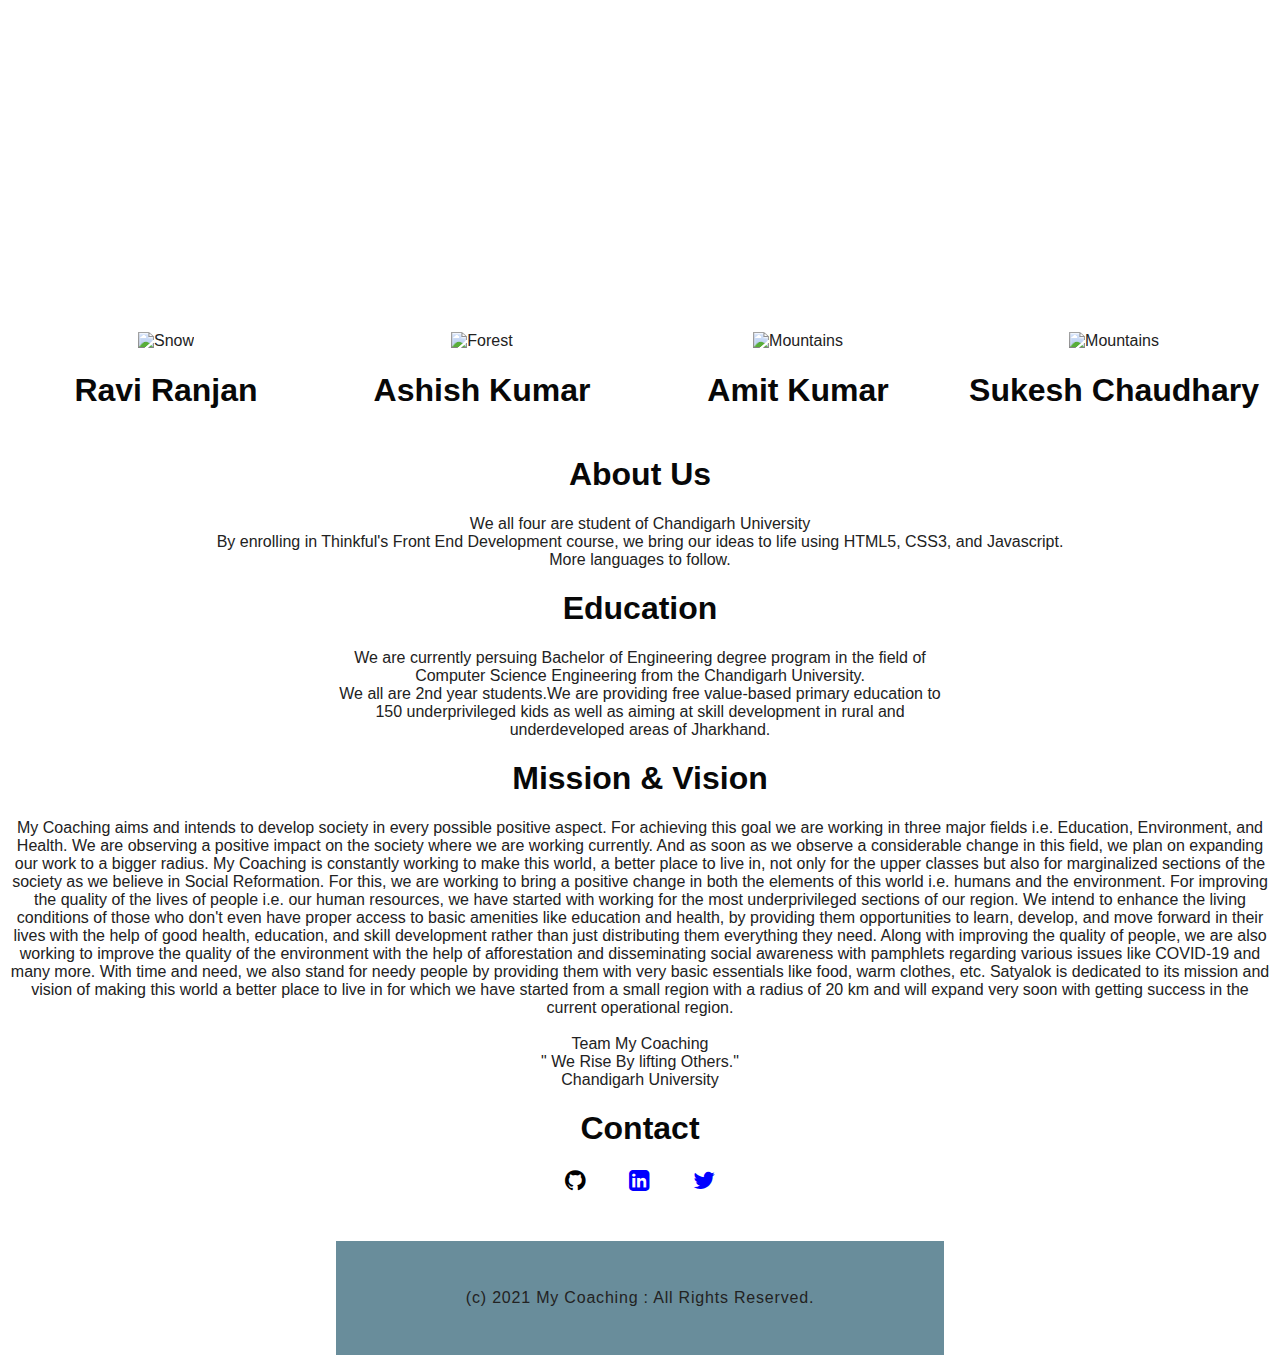
==== AboutCUp.html @ 24133604 "My Coaching" ====
<!DOCTYPE html>
<html lang="en">
<head>
    <meta charset="UTF-8">
    <meta http-equiv="X-UA-Compatible" content="IE=edge">
    <meta name="viewport" content="width=device-width, initial-scale=1.0">
    <title>About Us</title>
    <link rel="stylesheet" href="https://cdnjs.cloudflare.com/ajax/libs/font-awesome/4.7.0/css/font-awesome.min.css">
    <style>
        body {
    /* Typography Declarations */
    color: #222222;
    font-size: 1em;
    font-family: "Open Sans", "Helvetica Neue", sans-serif;
}

.masthead-heading,
.masthead-intro {
  color: white;
  text-align: center;
}

.masthead {
  padding: 6em 0;
}

.masthead-intro {
  margin-bottom: 0.1em;
  font-weight: 600;
  font-size: 50px;
}

.masthead-heading {
  margin-top: -0.2em;
}

.masthead {
  background-image:       url('image/Aboutimg.jpg');
  background-repeat: no-repeat;
  background-size: cover;
  display: block;
  margin-left: auto;
  margin-right: auto;
}

section {
  text-align: center;
}

footer {
  text-align: center;
  margin-top: 3em;
  padding: 2em 0;
  background-color: #698d9b;
}

h1 {
  color: #080808;
}

.content-footer,
.About Me-section,
.Education-section,
.Testimonials-section,
.Contact-section {
  max-width: 38em;
  margin-left: auto;
  margin-right: auto;
  
}

.social {
  padding: 0;
  list-style: none;
}
.row {
  display: flex;
}

.column {
  flex: 33.33%;
  padding: 5px;
}
.social > li {
  display: inline-block;
  margin-left: 1.2em;
  margin-right: 1.2em;
}

.About Me > p,
.Education > p,
.Testimonials > p,
.Contact > p,
.content-footer > p {
    
    font-weight: 300;
    letter-spacing: 0.05em;
}

@media (min-width: 5rem) {
    .content {
        width: 46rem;
    }
}
@media (min-width: 10rem) {
    .content {
        width: 60rem;
    }
}
@media (min-width: 20rem) {
    .content {
        width: 60rem;
    }
}



Resources
    </style>
</head>
<body>
    <header class ="masthead">
        
        <h1 class="masthead-heading"><img src="image/pagelogo.png" alt="">
        </h1>
        <h1 class="masthead-intro"> ABOUT US
        </h1>
      </header>
    <section class="About Me-section">
        <div class="row">
  <div class="column">
    <img src="image/ravi (2).png"   alt="Snow" style="width:60%">
    <h1>Ravi Ranjan</h1>
  </div>
  <div class="column">
    <img src="image/Ashish (2).png" alt="Forest" style="width:60%">
    <h1>Ashish Kumar</h1>
  </div>
  <div class="column">
    <img src="image/amit (2).png" alt="Mountains" style="width:60%">
    <h1>Amit Kumar</h1>
  </div>
  <div class="column">
    <img src="image/sukesh.png" alt="Mountains" style="width:60%">
    <h1>Sukesh Chaudhary</h1>
  </div>
</div>

        <h1> About Us </h1>
        <p>We all four are student of Chandigarh University <br> By enrolling in Thinkful's Front End Development course, we bring our ideas to life using HTML5, CSS3, and Javascript. <br> More languages to follow. </p>
      </section>
      <section class="Education-section">  
        <h1> Education </h1>
        <p> We are currently persuing Bachelor of Engineering degree program in the field of Computer Science Engineering from the Chandigarh University. <br> We all are 2nd year students.We are providing free value-based primary education to 150 underprivileged kids as well as aiming at skill development in rural and underdeveloped areas of Jharkhand.</p>
      </section>
      <section class"Testimonials-section">  
        <h1>Mission & Vision</h1>
        <p>My Coaching aims and intends to develop society in every possible positive aspect. For achieving this goal we are working in three major fields i.e. Education, Environment, and Health. We are observing a positive impact on the society where we are working currently. And as soon as we observe a considerable change in this field, we plan on expanding our work to a bigger radius. My Coaching is constantly working to make this world, a better place to live in, not only for the upper classes but also for marginalized sections of the society as we believe in Social Reformation.
For this, we are working to bring a positive change in both the elements of this world i.e. humans and the environment.
 For improving the quality of the lives of people i.e. our human resources, we have started with working for the most underprivileged sections of our region. We intend to enhance the living conditions of those who don't even have proper access to basic amenities like education and health, by providing them opportunities to learn, develop, and move forward in their lives with the help of good health, education, and skill development rather than just distributing them everything they need. 
Along with improving the quality of people, we are also working to improve the quality of the environment with the help of afforestation and disseminating social awareness with pamphlets regarding various issues like COVID-19 and many more.
With time and need, we also stand for needy people by providing them with very basic essentials like food, warm clothes, etc.
Satyalok is dedicated to its mission and vision of making this world a better place to live in for which we have started from a small region with a radius of 20 km and will expand very soon with getting success in the current operational region.<br><br> Team My Coaching <br> " We Rise By lifting Others." <br> Chandigarh University</p>
      </section>
      <section class="Contact-section">  
        <h1> Contact </h1>
        <ul class="social">
          <li><a href="https://github.com/raviranjan940"><i class="fa fa-github" style="font-size:24px;color:black"></i></i></a></li>
          <li><a href="https://www.linkedin.com/in/ravi-ranjan-3916681b3/"><i class="fa fa-linkedin-square" style="font-size:24px;color:blue"></i></a></li>
          <li><a href="https://twitter.com/RaviRanjan5389"><i class="fa fa-twitter" style="font-size:24px;color:blue"></i></i></a></li>
        </ul>
      </section>
      <footer class ="content-footer">
        <p>(c) 2021 My Coaching : All Rights Reserved.</p>
      </footer>
</body>
</html>
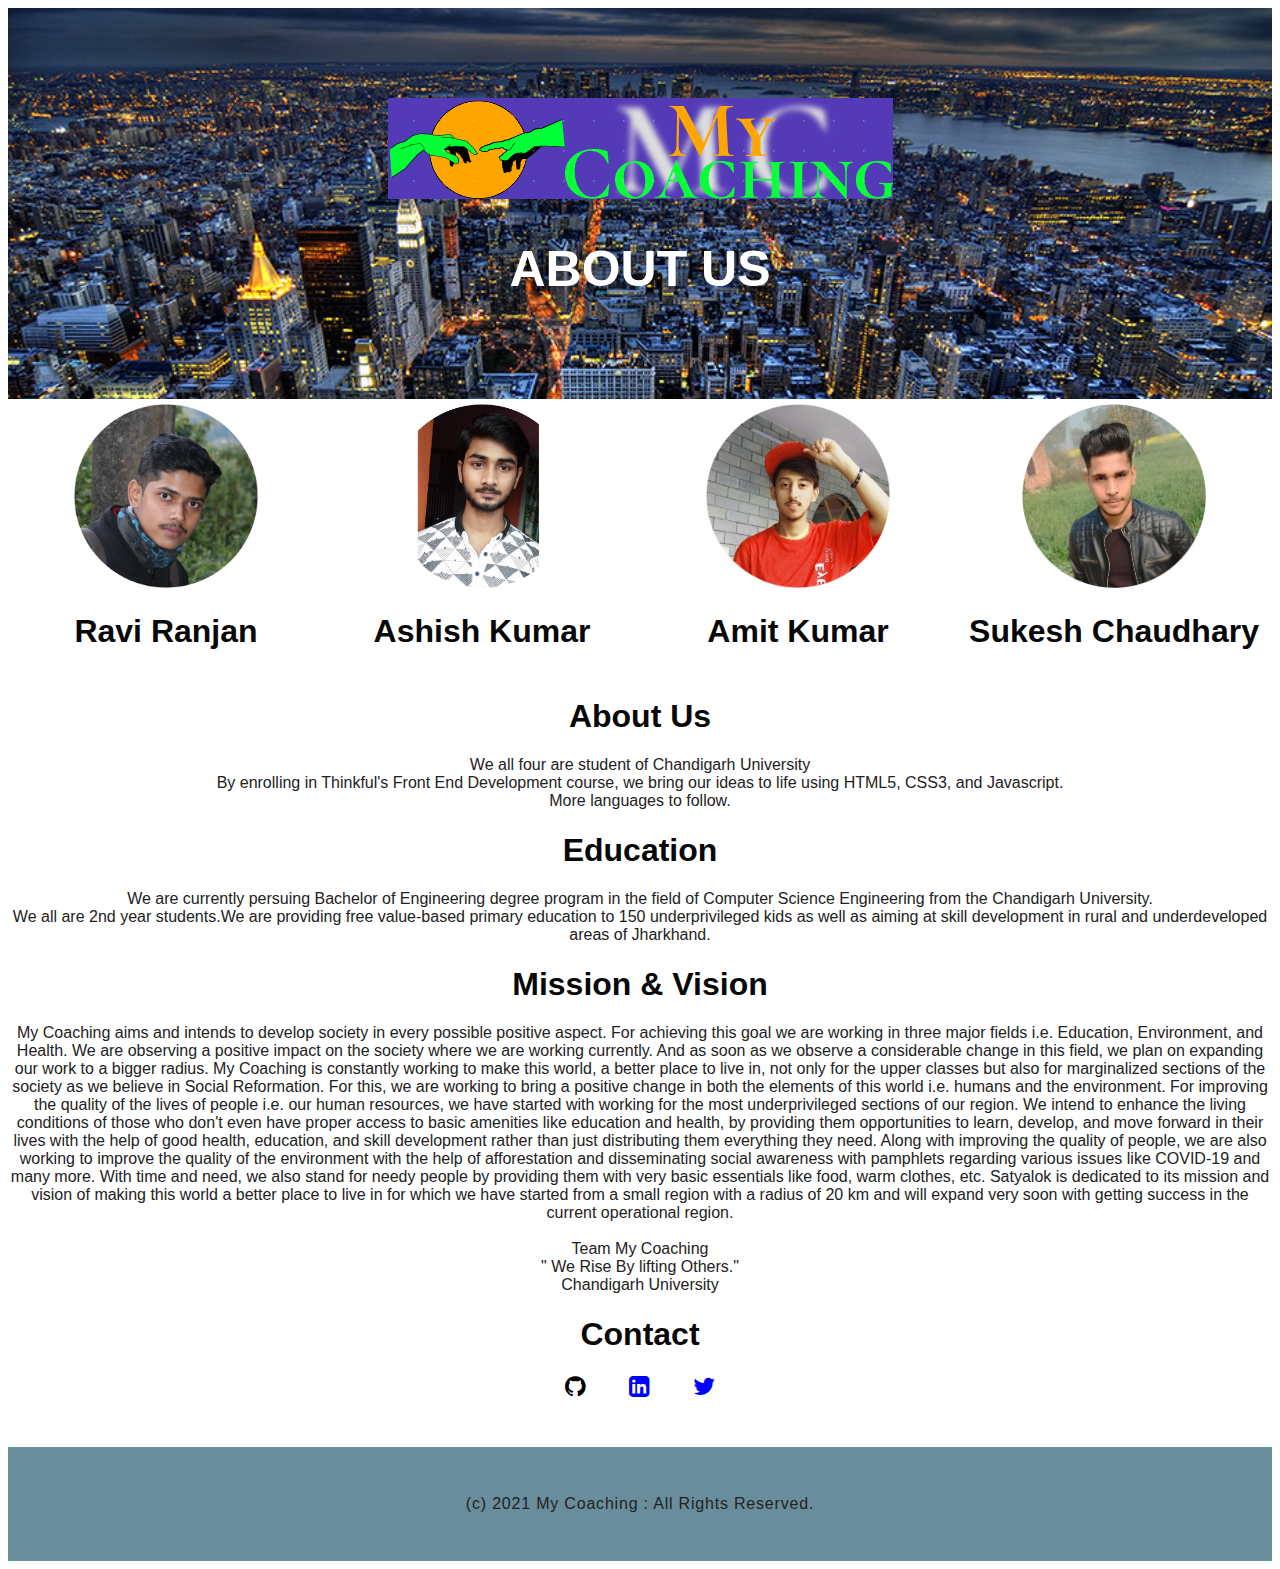
==== commit 04dfaaf9: "MY COACHING" ====
--- a/AboutCUp.html
+++ b/AboutCUp.html
@@ -35,7 +35,7 @@
 }
 
 .masthead {
-  background-image:       url('image/Aboutimg.jpg');
+  background-image:       url('Aboutimg.jpg');
   background-repeat: no-repeat;
   background-size: cover;
   display: block;
@@ -62,7 +62,7 @@
 .About Me-section,
 .Education-section,
 .Testimonials-section,
-.Contact-section {
+.Contact-section, {
   max-width: 38em;
   margin-left: auto;
   margin-right: auto;
@@ -121,7 +121,7 @@
 <body>
     <header class ="masthead">
         
-        <h1 class="masthead-heading"><img src="image/pagelogo.png" alt="">
+        <h1 class="masthead-heading"><img src="pagelogo.png" alt="">
         </h1>
         <h1 class="masthead-intro"> ABOUT US
         </h1>
@@ -129,19 +129,19 @@
     <section class="About Me-section">
         <div class="row">
   <div class="column">
-    <img src="image/ravi (2).png"   alt="Snow" style="width:60%">
+    <img src="ravi (2).png"   alt="Snow" style="width:60%">
     <h1>Ravi Ranjan</h1>
   </div>
   <div class="column">
-    <img src="image/Ashish (2).png" alt="Forest" style="width:60%">
+    <img src="Ashish (2).png" alt="Forest" style="width:60%">
     <h1>Ashish Kumar</h1>
   </div>
   <div class="column">
-    <img src="image/amit (2).png" alt="Mountains" style="width:60%">
+    <img src="amit (2).png" alt="Mountains" style="width:60%">
     <h1>Amit Kumar</h1>
   </div>
   <div class="column">
-    <img src="image/sukesh.png" alt="Mountains" style="width:60%">
+    <img src="sukesh.png" alt="Mountains" style="width:60%">
     <h1>Sukesh Chaudhary</h1>
   </div>
 </div>
